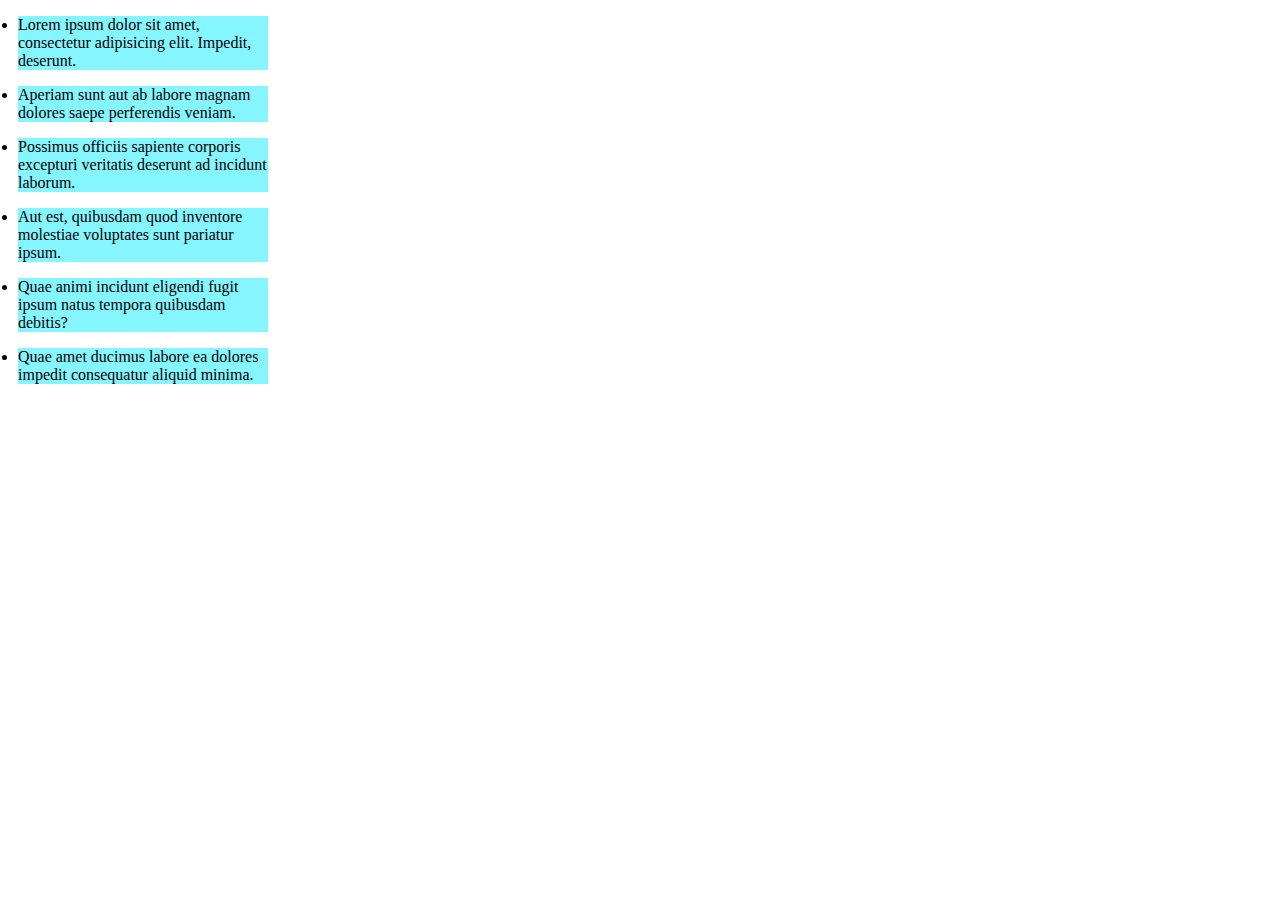
==== flex-box.html @ 788dbc28 "lesson 5 done" ====
<!DOCTYPE html>
<html lang="en">
<head>
    <meta charset="UTF-8">
    <meta http-equiv="X-UA-Compatible" content="IE=edge">
    <meta name="viewport" content="width=device-width, initial-scale=1.0">
    <title>Document</title>
    <link rel="stylesheet" href="./flex-box.css">
</head>
<body><!--<ul class="list">
    <li class="item">
        <a class="link" href="">Link1</a>
    </li>

    <li class="item">
        <a class="link" href="">Link2</a></li>
    <li class="item"><a class="link" href="">Link3</a></li>
</ul>
<ul class="list">-->

    <li class="item">
        <p class="text">Lorem ipsum dolor sit amet, consectetur adipisicing elit. Impedit, deserunt.</p>
    </li>
    <li class="item">
        <p class="text">Aperiam sunt aut ab labore magnam dolores saepe perferendis veniam.</p>
    </li>
    <li class="item">
        <p class="text">Possimus officiis sapiente corporis excepturi veritatis deserunt ad incidunt laborum.</p>
    </li>
    <li class="item">
        <p class="text">Aut est, quibusdam quod inventore molestiae voluptates sunt pariatur ipsum.</p>
    </li>
    <li class="item">
        <p class="text">Quae animi incidunt eligendi fugit ipsum natus tempora quibusdam debitis?</p>
    </li>
    <li class="item">
        <p class="text">Quae amet ducimus labore ea dolores impedit consequatur aliquid minima.</p>
    </li>
   </ul>

    
</body>
</html>
---- flex-box.css ----
.list{
    display: flex;
    flex-wrap: wrap;

    outline: 5px solid cornflowerblue;

    margin-left: auto;
    margin-right: auto;
    padding: 0;

    list-style: none;
    width: 800px;
    height: 50px;

}

.item{
    flex-basis: calc(100% - 6 * 10px / 3);
    width: 250px;
    margin: 10px;

    background-color: rgb(133, 245, 255);
}

.link{
    color: black;
    text-decoration: none;
    padding: 10px;
}
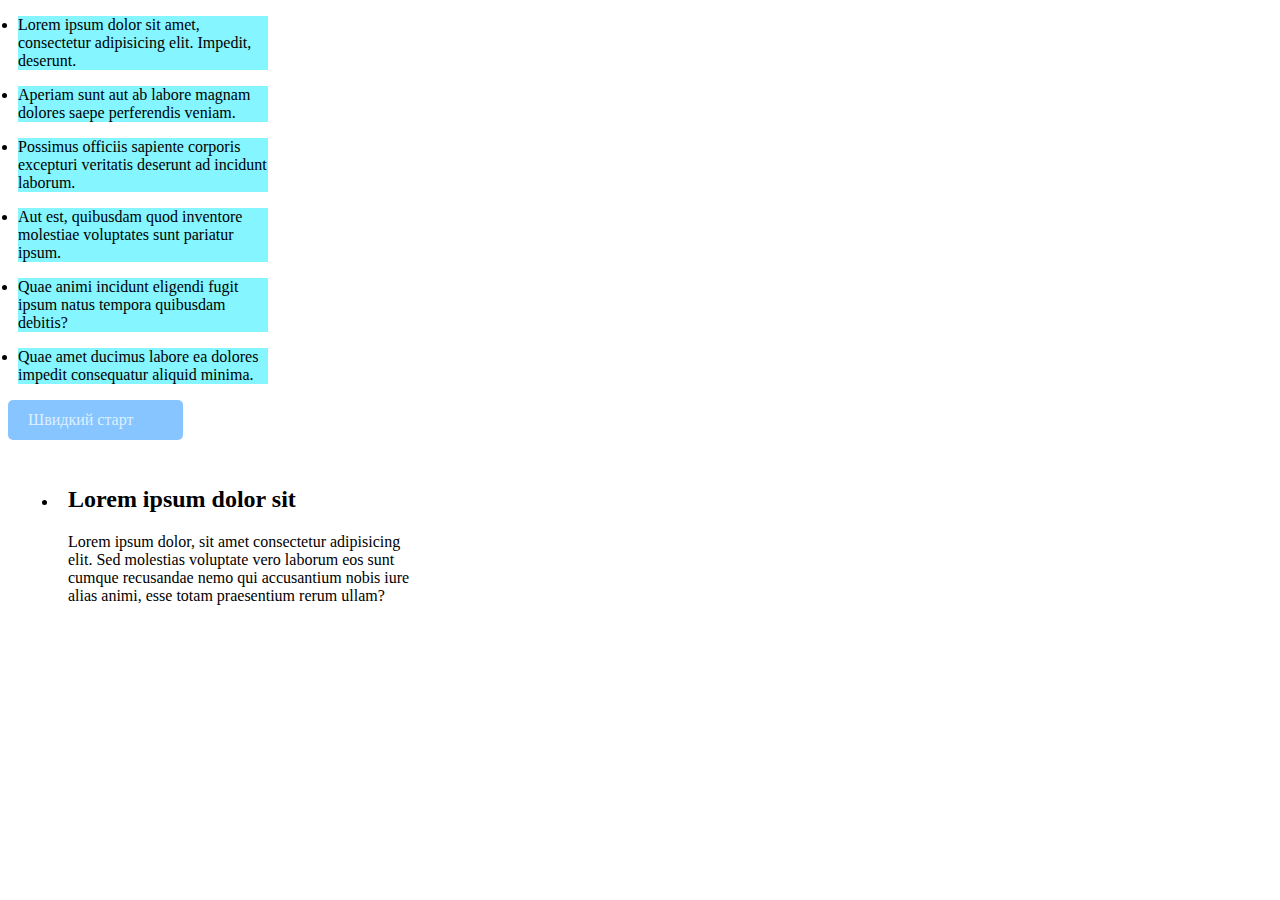
==== commit e2337868: "h" ====
--- a/flex-box.html
+++ b/flex-box.html
@@ -5,6 +5,7 @@
     <meta http-equiv="X-UA-Compatible" content="IE=edge">
     <meta name="viewport" content="width=device-width, initial-scale=1.0">
     <title>Document</title>
+    <link rel="stylesheet" href="./flex-box.css">
     <link rel="stylesheet" href="./flex-box.css">
 </head>
 <body><!--<ul class="list">
@@ -37,6 +38,21 @@
         <p class="text">Quae amet ducimus labore ea dolores impedit consequatur aliquid minima.</p>
     </li>
    </ul>
+   <a href="https://www.google.com.ua/?hl=uk" class="button">
+    Швидкий старт
+</a>
+
+<ul>
+<li class="list-item icon-delivery">
+    <h2 class="title">Lorem ipsum dolor sit</h2>
+    <p class="text">
+        Lorem ipsum dolor, sit amet consectetur adipisicing elit. Sed
+        molestias voluptate vero laborum eos sunt cumque recusandae nemo qui
+        accusantium nobis iure alias animi, esse totam praesentium rerum
+        ullam?
+    </p>
+</li>
+
 
     
 </body>
--- a/flex-box.css
+++ b/flex-box.css
@@ -26,4 +26,34 @@
     color: black;
     text-decoration: none;
     padding: 10px;
-}+}
+
+a{
+    text-decoration: none;
+ }
+
+ .button{
+    display: inline-flex;
+    align-items: center;
+    padding: 10px 20px;
+    background-color: rgba(0, 132, 255, 0.473);
+    border-radius: 5px;
+    color: rgb(223, 240, 255);
+ }
+
+ .button::after{
+    content: '';
+    margin-left: 10px;
+    width: 20px;
+    height: 20px;
+    background-image: url(./icons/rocket-icon.png); 
+    background-size: contain;
+    
+ }
+
+ .list-item {
+  width: 350px;
+  margin: 10px;
+  padding: 10px;
+  border-radius: 4px;
+  box}--- a/flex-box.css
+++ b/flex-box.css
@@ -26,4 +26,34 @@
     color: black;
     text-decoration: none;
     padding: 10px;
-}+}
+
+a{
+    text-decoration: none;
+ }
+
+ .button{
+    display: inline-flex;
+    align-items: center;
+    padding: 10px 20px;
+    background-color: rgba(0, 132, 255, 0.473);
+    border-radius: 5px;
+    color: rgb(223, 240, 255);
+ }
+
+ .button::after{
+    content: '';
+    margin-left: 10px;
+    width: 20px;
+    height: 20px;
+    background-image: url(./icons/rocket-icon.png); 
+    background-size: contain;
+    
+ }
+
+ .list-item {
+  width: 350px;
+  margin: 10px;
+  padding: 10px;
+  border-radius: 4px;
+  box}